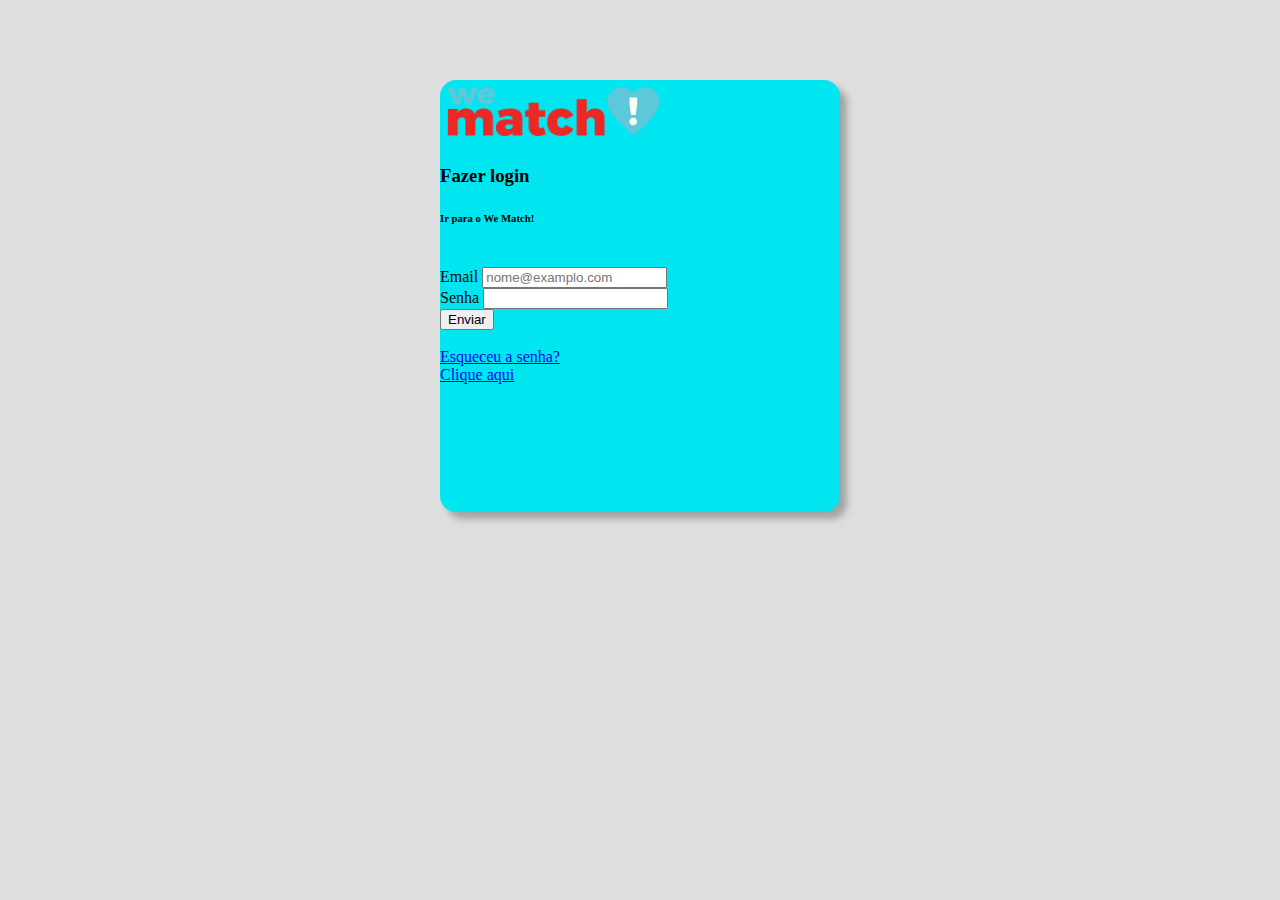
==== index.html @ 269106d8 "atualizacao automatica do dashboard de acordo com as tabelas" ====
<!DOCTYPE html>
<html>

<head>
    <meta charset="utf-8">
    <meta name="viewport" content="width=device-width, initial-scale=1">

    <!-- CSS only -->
    <link href="https://cdn.jsdelivr.net/npm/bootstrap@5.1.3/dist/css/bootstrap.min.css" rel="stylesheet" integrity="sha384-1BmE4kWBq78iYhFldvKuhfTAU6auU8tT94WrHftjDbrCEXSU1oBoqyl2QvZ6jIW3" crossorigin="anonymous">
    <link rel="stylesheet" href="css/custom.css">

    <style type="text/css">

    </style>
    <title>Login</title>
</head>

<body class="container">
    <div id="main" class="mt-5"></div>

    <script src="https://cdn.jsdelivr.net/npm/bootstrap@5.1.3/dist/js/bootstrap.bundle.min.js" integrity="sha384-ka7Sk0Gln4gmtz2MlQnikT1wXgYsOg+OMhuP+IlRH9sENBO0LRn5q+8nbTov4+1p" crossorigin="anonymous"></script>

    <script src="js/config/api.js"></script>
    <script src="js/components/navbar.js"></script>
    <script src="js/components/footer.js"></script>
    <script src="js/pages/settings.js"></script>
    <script src="js/pages/profile.js"></script>
    <script src="js/pages/home.js"></script>
    <script src="js/pages/login.js"></script>
    <script src="js/pages/categorias.js"></script>
    <script src="js/pages/contact.js"></script>
    <script src="js/pages/help.js"></script>
    <script src="js/pages/users.js"></script>
    <script src="js/pages/cadastrarcategoria.js"></script>
    <script src="js/pages/addCity.js"></script>
    <script src="js/pages/listCities.js"></script>
    <script src="js/pages/logout.js"></script>
    <script src="js/pages/listquestions.js"></script>
    <script src="js/pages/addQuestions.js"></script>
    <script src="js/index.js"></script>
</body>

</html>
---- css/custom.css ----
body {
    background-color: #DEDEDE;
}

.login {
    background-color: #00E6F0;
}

form {
    background-color: #fff;
    border-radius: 1rem;
    width: 25rem;
    height: 27rem;
    display: block;
    margin-right: auto;
    margin-left: auto;
    margin-top: 5rem;
    box-shadow: 7px 7px 7px 0px rgba(0, 0, 0, 0.27);
}

img {
    width: 14rem;
}
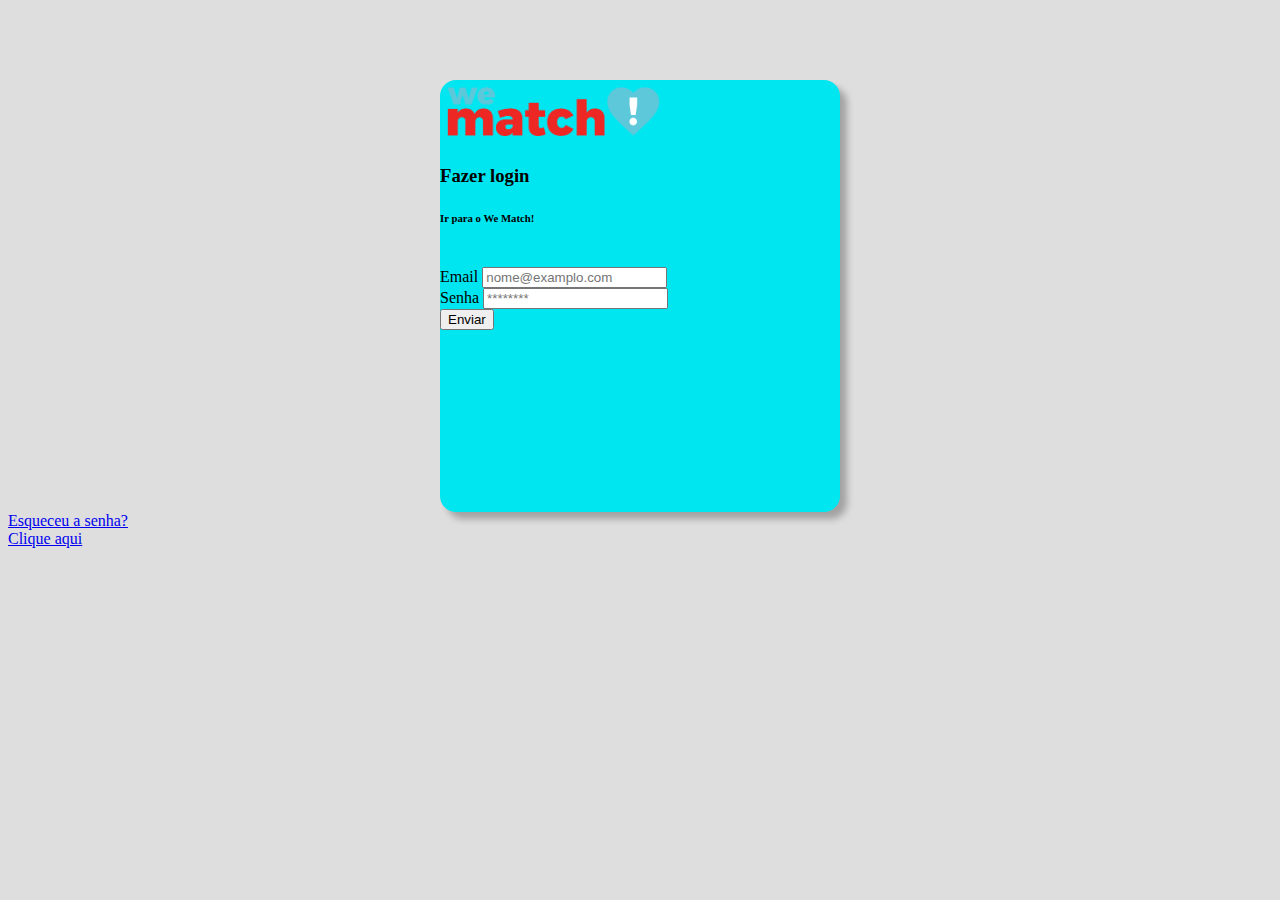
==== commit 84bdc7de: "REmovendo cidades" ====
--- a/index.html
+++ b/index.html
@@ -30,7 +30,7 @@
     <script src="js/pages/categorias.js"></script>
     <script src="js/pages/contact.js"></script>
     <script src="js/pages/help.js"></script>
-    <script src="js/pages/users.js"></script>
+    <script src="js/pages/listUsers.js"></script>
     <script src="js/pages/cadastrarcategoria.js"></script>
     <script src="js/pages/addCity.js"></script>
     <script src="js/pages/listCities.js"></script>
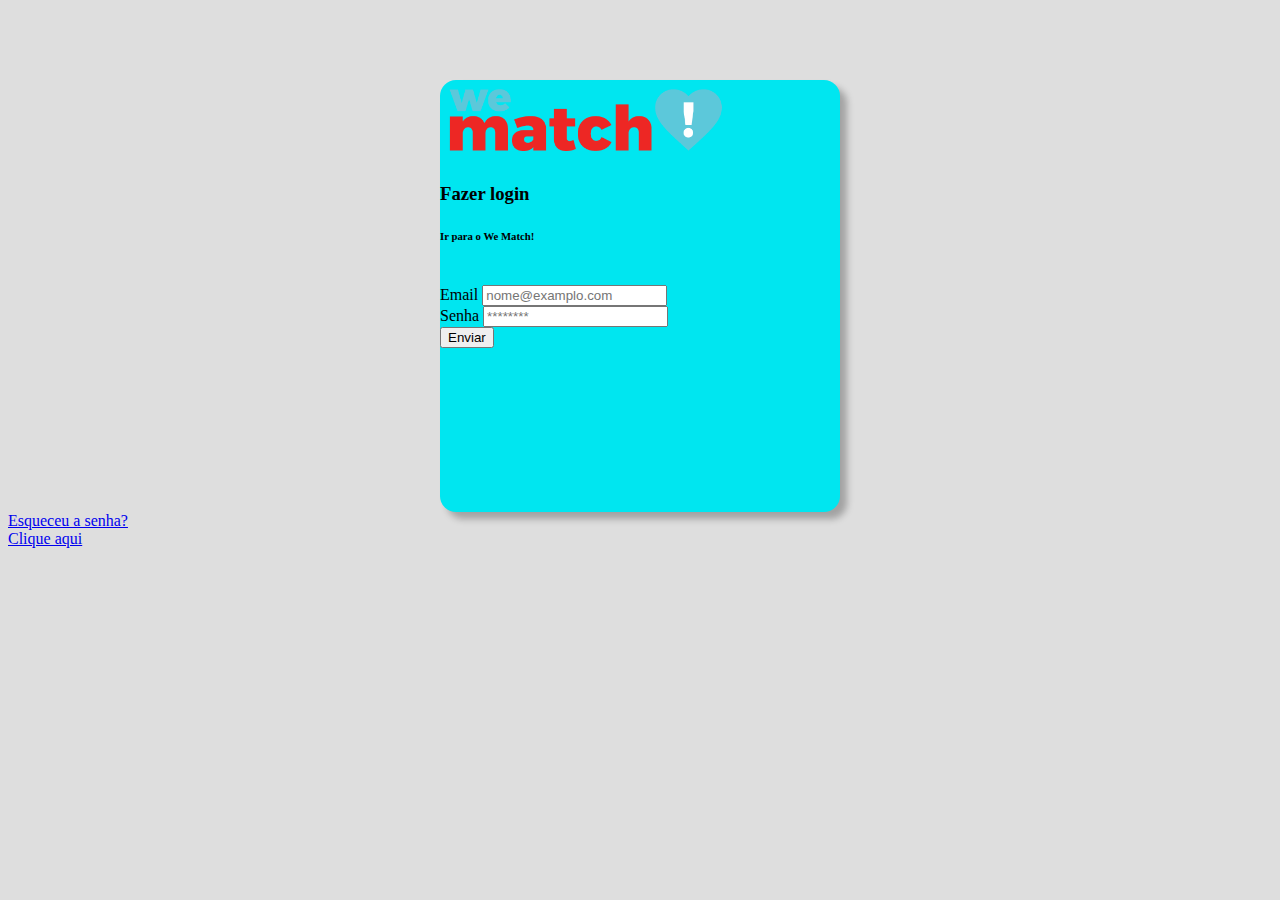
==== commit 6dee83fc: "Incluindo tela de modal editar pergunta" ====
--- a/index.html
+++ b/index.html
@@ -37,7 +37,8 @@
     <script src="js/pages/logout.js"></script>
     <script src="js/pages/listquestions.js"></script>
     <script src="js/pages/addQuestions.js"></script>
+    <script src="js/components/editQuestionModal.js"></script>
     <script src="js/index.js"></script>
 </body>
 
-</html>
+</html>--- a/css/custom.css
+++ b/css/custom.css
@@ -18,6 +18,6 @@
     box-shadow: 7px 7px 7px 0px rgba(0, 0, 0, 0.27);
 }
 
-img {
-    width: 14rem;
-}+img.logo-login {
+    width: 18rem;
+}
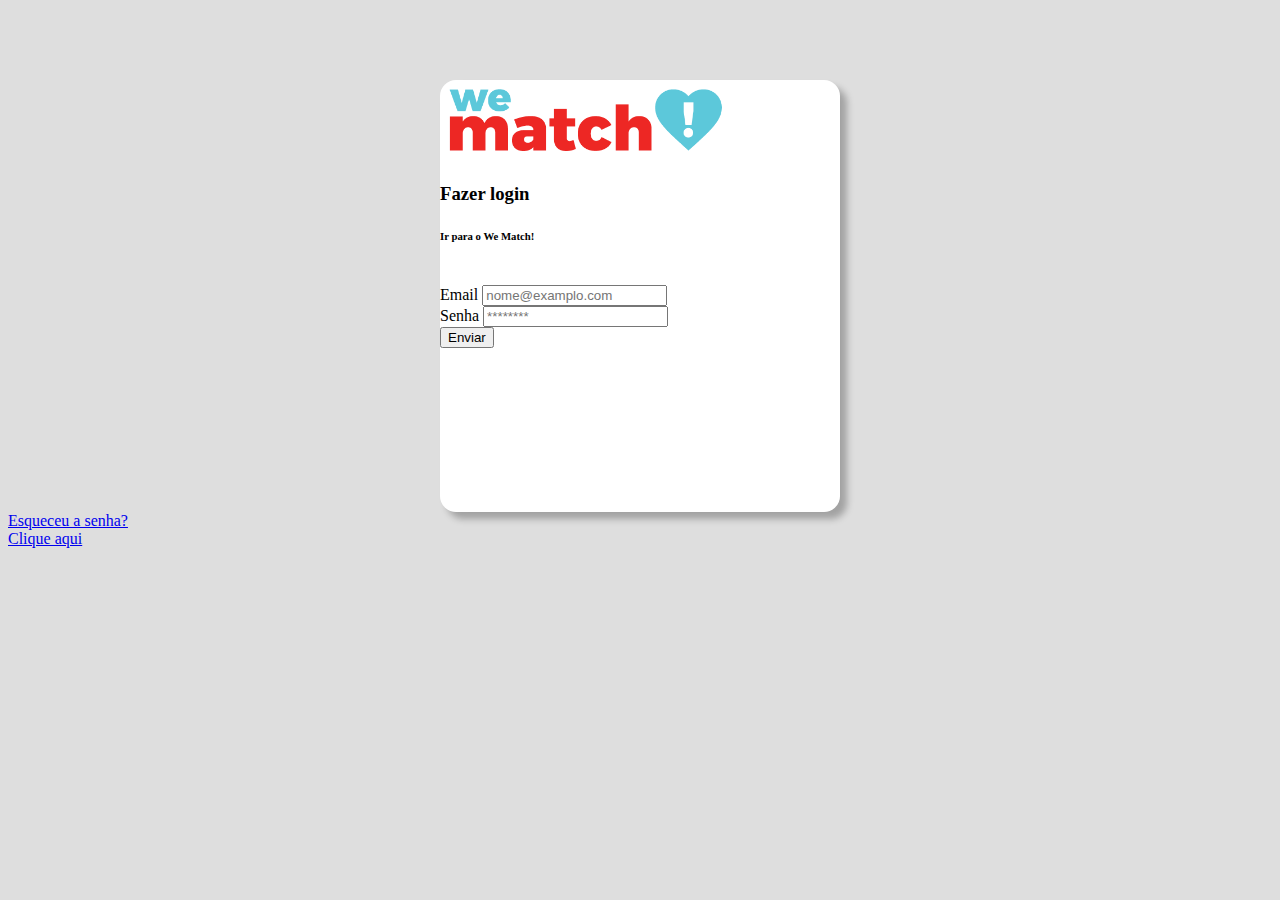
==== commit beb0be4b: "feito lista de usuarios bloqueados" ====
--- a/index.html
+++ b/index.html
@@ -37,8 +37,9 @@
     <script src="js/pages/logout.js"></script>
     <script src="js/pages/listquestions.js"></script>
     <script src="js/pages/addQuestions.js"></script>
+    <script src="js/pages/listUsersBlocked.js"></script>
     <script src="js/components/editQuestionModal.js"></script>
     <script src="js/index.js"></script>
 </body>
 
-</html>+</html>
--- a/css/custom.css
+++ b/css/custom.css
@@ -6,7 +6,7 @@
     background-color: #00E6F0;
 }
 
-form {
+form.form-login {
     background-color: #fff;
     border-radius: 1rem;
     width: 25rem;
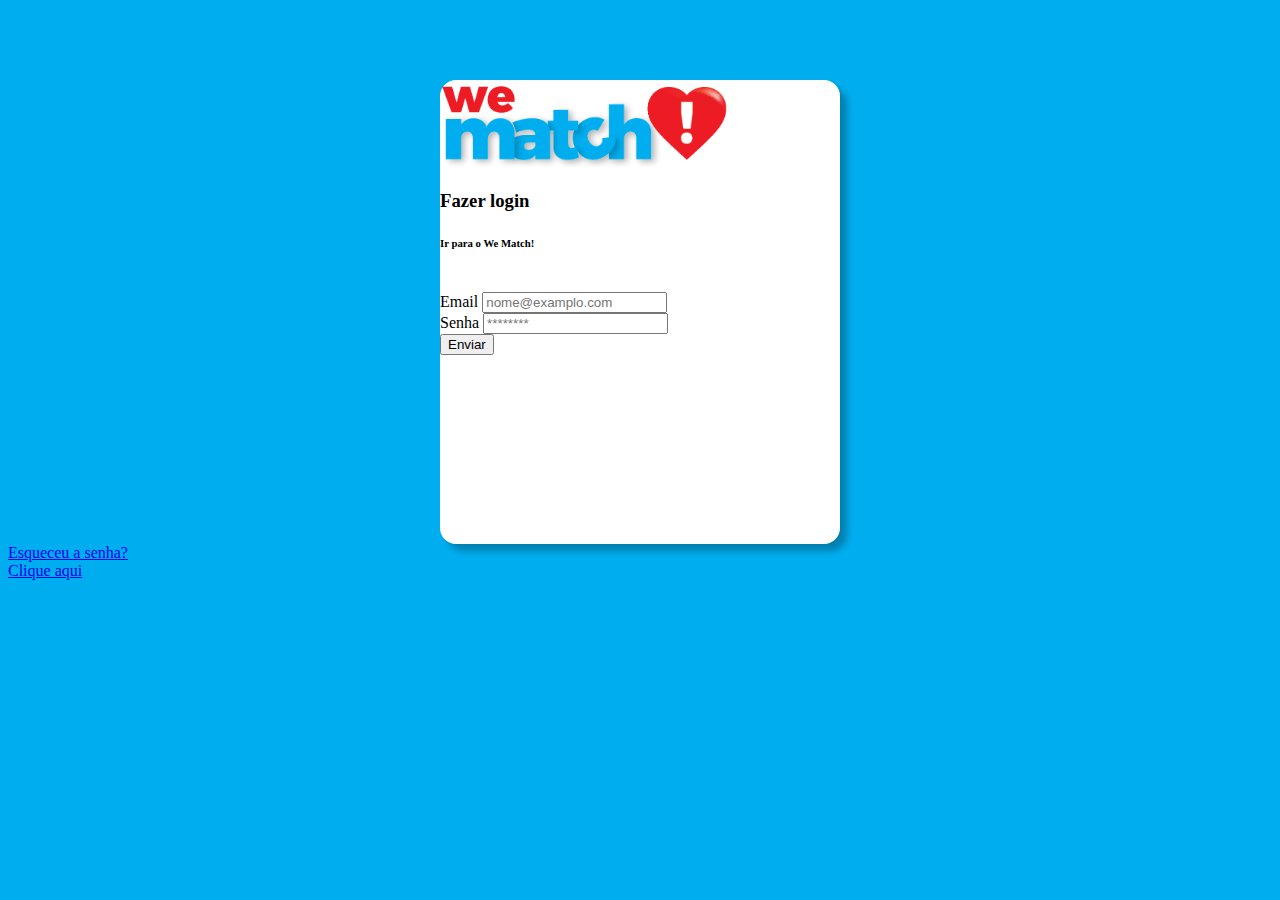
==== commit 3e41d557: "Merge pull request #118 from iwtrainingbr/edit_delete_users_blocked" ====
--- a/index.html
+++ b/index.html
@@ -34,10 +34,10 @@
     <script src="js/pages/cadastrarcategoria.js"></script>
     <script src="js/pages/addCity.js"></script>
     <script src="js/pages/listCities.js"></script>
-    <script src="js/pages/logout.js"></script>
     <script src="js/pages/listquestions.js"></script>
     <script src="js/pages/addQuestions.js"></script>
     <script src="js/pages/listUsersBlocked.js"></script>
+    <script src="js/pages/UsersBlocked.js"></script>
     <script src="js/components/editQuestionModal.js"></script>
     <script src="js/index.js"></script>
 </body>
--- a/css/custom.css
+++ b/css/custom.css
@@ -1,5 +1,5 @@
 body {
-    background-color: #DEDEDE;
+    background-color: #00AEEF;
 }
 
 .login {
@@ -10,7 +10,7 @@
     background-color: #fff;
     border-radius: 1rem;
     width: 25rem;
-    height: 27rem;
+    height: 29rem;
     display: block;
     margin-right: auto;
     margin-left: auto;
